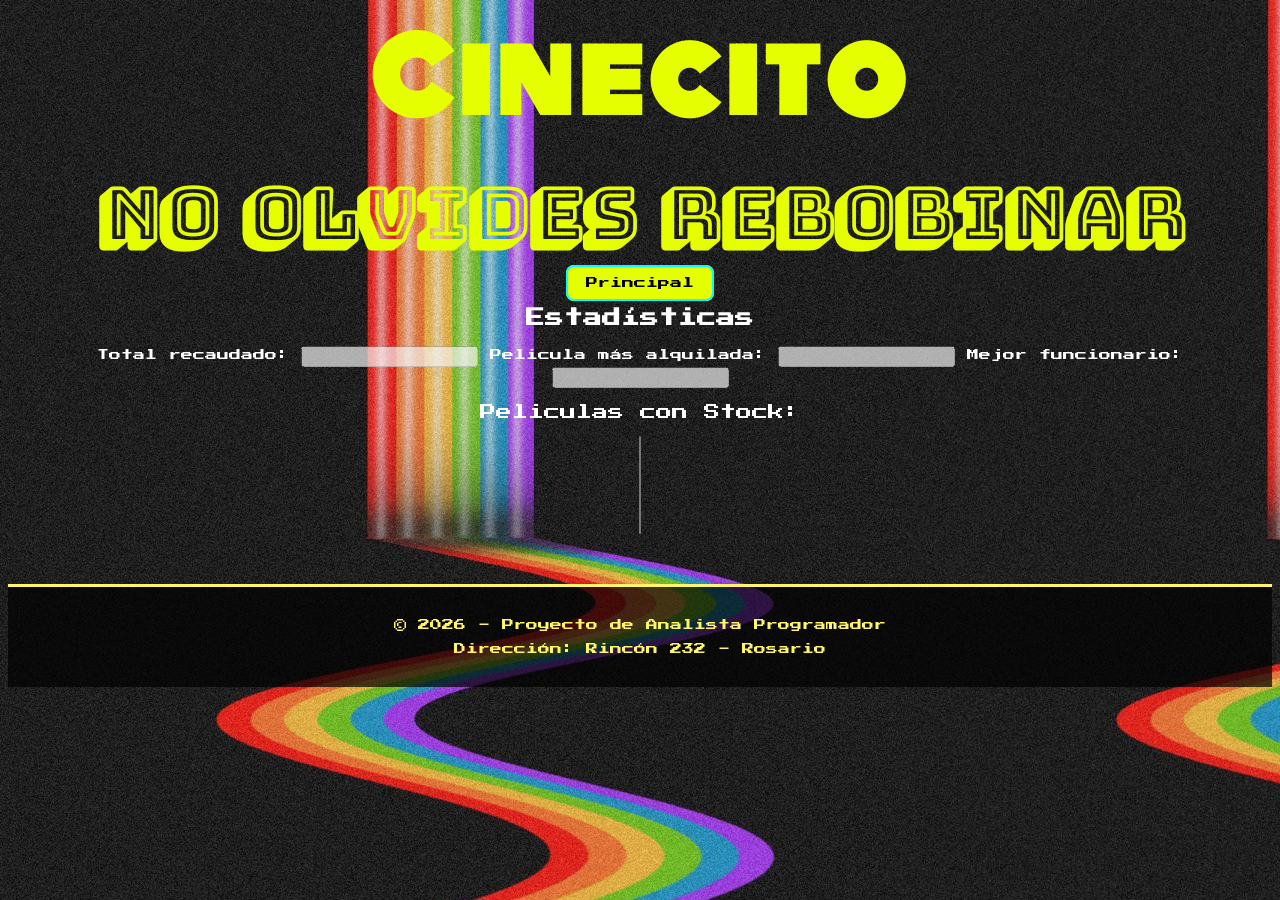
==== estadisticas.html @ 0eaa0efb "agregando archivos" ====
<!DOCTYPE html>
<html lang="en">
<head>
    <meta charset="UTF-8">
    <meta name="viewport" content="width=device-width, initial-scale=1.0">
    <title>Estadísticas VideoClub</title>
    <script src="./dominio/memoria.js"></script>
    <script src="./dominio/videoclub.js"></script>
    <link rel="stylesheet" href="./css/estilos.css">
    <link rel="preconnect" href="https://fonts.gstatic.com" crossorigin>
    <link href="https://fonts.googleapis.com/css2?family=Monoton&family=Share+Tech+Mono&display=swap" rel="stylesheet">
    <link rel="preconnect" href="https://fonts.googleapis.com">
    <link rel="preconnect" href="https://fonts.gstatic.com" crossorigin>
    <link href="https://fonts.googleapis.com/css2?family=Press+Start+2P&display=swap" rel="stylesheet">
    <link rel="preconnect" href="https://fonts.googleapis.com">
    <link rel="preconnect" href="https://fonts.gstatic.com" crossorigin>
    <link href="https://fonts.googleapis.com/css2?family=Bungee+Shade&display=swap" rel="stylesheet">
</head>
<body onload="CargoDatosEstadisticas()">
    <center>
        <div class="titulo-cinecito"> 
        <h1>Cinecito</h1>
        </div>
        <div class="nombre">
        <h2>No olvides rebobinar</h2>
        </div>
        <a href="./principal.html">Principal</a>
        <form id="dep">
            <h3 class="titulo">Estadísticas</h3>
            <section>
                <div class="campos">
                    <label for="totalRecaudado">Total recaudado: </label>
                    <input type="text" id="totalRecaudado" disabled>

                    <label for="masAlquilada">Pelicula más alquilada: </label>
                    <input type="text" id="masAlquilada" disabled>

                    <label for="mejorFuncionario">Mejor funcionario: </label>
                    <input type="text" id="mejorFuncionario" disabled>
                    
                </div>
                <div class="botones">
                    <!-- <input class="btn_agregar" type="button" value="Agregar" onclick="AgregarVendedor()">
                    <input class="btn_modificar" type="button" value="Modificar" onclick="ModificarVendedor()">
                    <input class="btn_eliminar" type="button" value="Eliminar" onclick="EliminarVendedor()">
                    <input class="btn_limpiar" type="button" value="Limpiar" onclick="InicializarVendedor()"> -->
                </div>
            </section>
        </form>

        <div class="listado">
            <br>
            <label>Peliculas con Stock:</label>
            <br><br>
            <select id="peliculas-con-stock" size="6"></select>
        </div>
    </center>
</body>
<footer>
    <p>© 2026 - Proyecto de Analista Programador</p>
    <p>Dirección: Rincón 232 - Rosario</p>
</footer>
</html>
---- css/estilos.css ----
/* Estilos de pagina principal */

body {
    text-align: justify;
    font-family: "Press Start 2P", system-ui;
    font-weight: 400;
    font-style: normal;
    margin: 10;
    background-image: url("../imagenes/fondo.jpg.jpeg");
    color: #ffffff;
}
.titulo-cinecito {
    color: #e5ff00;
    letter-spacing: 6px;
    font-family: "Monoton", sans-serif;
    font-weight: 400;
    font-style: normal;
    font-size: 3rem;
    margin-bottom: -50px;
    margin-top: -60px;
}

.nombre {
font-family: "Bungee Shade", sans-serif;
font-weight: 400;
font-style: normal;
font-size: 3rem;
color: #e5ff00; 
text-align: center;
margin-top: -10px;
margin-bottom: -50px;
}

a {
    margin-top: -50px;
    text-decoration:none;
    color:#000000;
    background:#e5ff00;
    padding:10px 18px;
    margin:0 8px;
    border:2px solid #00ffff;
    border-radius:8px;
    font-family:"Press Start 2P", cursive;
    font-size:12px;
    transition:.3s;
}

a:hover{
    background:#00ffff;
    color:black;
    box-shadow:0 0 15px #00ffff;
}

.cartelera {
    text-align: center;
    font-size: 2rem;
}

.inicio {
    text-align: center;
    font-family: 'Courier New', Courier, monospace;
    color:#00aaff
}

.opciones{
    text-align: justify;
    font-family: "Press Start 2P", system-ui;
    font-weight: 400;
    font-style: normal;
}

.lista {
  display: flex;      
  list-style: none;   
  gap: 20px;           
  padding: 0;   
    align-items:flex-start;
}

.lista-peliculas{
    display: flex;
    justify-content: space-around;
    flex-wrap: wrap;
    list-style: none;
    padding: 0;
}

.lista-peliculas li{
    display: flex;
    flex-direction: column;
    align-items: center;
    width: 220px;
}

.lista-peliculas h3{
    text-align: center;
    margin-bottom: 10px;
}

.lista-peliculas img{
    width: 180px;
}

footer{
    margin-top: 50px;
    padding: 20px;
    text-align: center;
    background-color: rgba(0,0,0,0.7);
    color: #fff56a;
    font-family: "Press Start 2P", cursive;
    font-size: 12px;
    border-top: 3px solid #fff56a;
}

.campos {
    text-align: center;
    font-size: 12px;
}

.botones input{
    text-decoration:none;
    color:#000000;
    background:#e5ff00;
    padding:10px 18px;
    margin:0 8px;
    border:2px solid #00ffff;
    border-radius:8px;
    font-family:"Press Start 2P", cursive;
    font-size:12px;
    transition:.3s;
     color:black;
    box-shadow:0 0 15px #00ffff;

 }
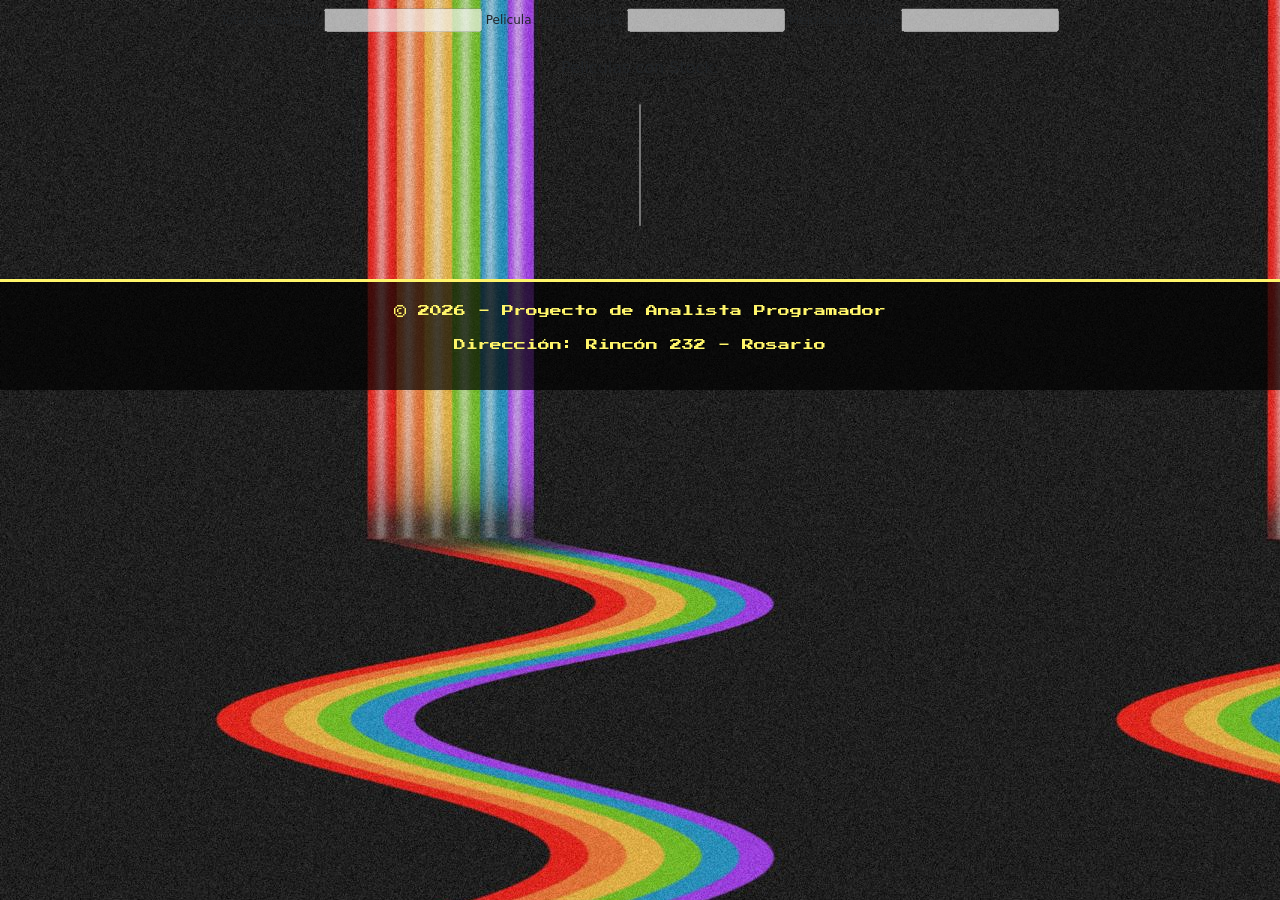
==== commit c607ceab: "Agregado boostrap al proyecto" ====
--- a/estadisticas.html
+++ b/estadisticas.html
@@ -4,8 +4,8 @@
     <meta charset="UTF-8">
     <meta name="viewport" content="width=device-width, initial-scale=1.0">
     <title>Estadísticas VideoClub</title>
-    <script src="./dominio/memoria.js"></script>
-    <script src="./dominio/videoclub.js"></script>
+    <script src="./js/services/memoria.js"></script>
+    <script src="./js/services/videoclub.js"></script>
     <link rel="stylesheet" href="./css/estilos.css">
     <link rel="preconnect" href="https://fonts.gstatic.com" crossorigin>
     <link href="https://fonts.googleapis.com/css2?family=Monoton&family=Share+Tech+Mono&display=swap" rel="stylesheet">
@@ -15,6 +15,7 @@
     <link rel="preconnect" href="https://fonts.googleapis.com">
     <link rel="preconnect" href="https://fonts.gstatic.com" crossorigin>
     <link href="https://fonts.googleapis.com/css2?family=Bungee+Shade&display=swap" rel="stylesheet">
+    <link href="https://cdn.jsdelivr.net/npm/bootstrap@5.3.7/dist/css/bootstrap.min.css" rel="stylesheet">
 </head>
 <body onload="CargoDatosEstadisticas()">
     <center>
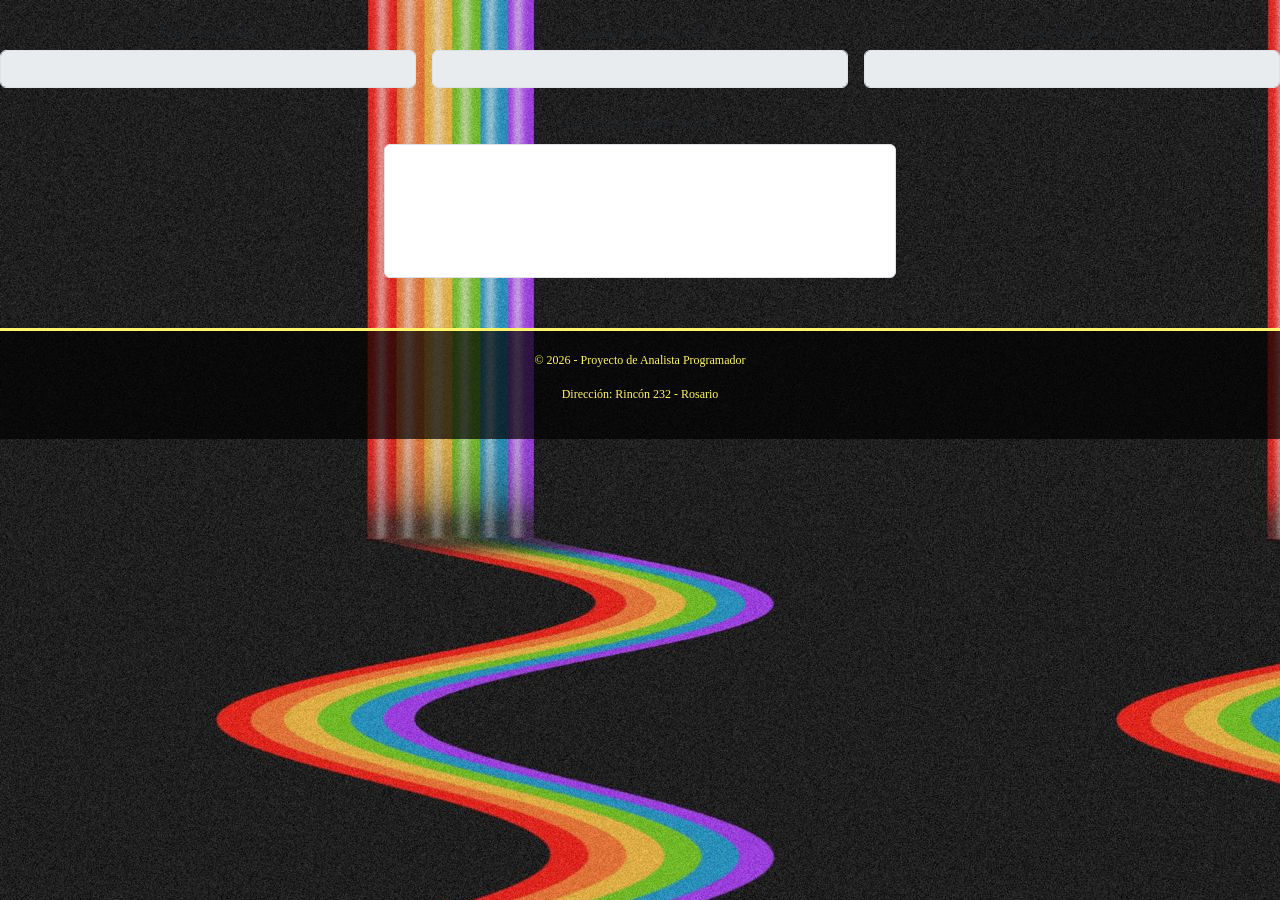
==== commit d22e19b6: "Agrego pantalla de Estadisticas: total recaudado, pelicula mas alquilada, mejor funcionario." ====
--- a/estadisticas.html
+++ b/estadisticas.html
@@ -1,11 +1,17 @@
 <!DOCTYPE html>
-<html lang="en">
+<html lang="es">
 <head>
     <meta charset="UTF-8">
     <meta name="viewport" content="width=device-width, initial-scale=1.0">
-    <title>Estadísticas VideoClub</title>
-    <script src="./js/services/memoria.js"></script>
-    <script src="./js/services/videoclub.js"></script>
+    <meta http-equiv="Content-Security-Policy"
+        content="default-src 'self';
+                 script-src 'self' https://cdn.jsdelivr.net;
+                 style-src 'self' https://cdn.jsdelivr.net https://fonts.googleapis.com 'unsafe-inline';
+                 font-src https://fonts.gstatic.com;
+                 img-src 'self' data:;
+                 connect-src 'self';">
+<title>Estadísticas - Cinecito</title>
+    <script type="module" src="./js/controllers/estadisticasController.js"></script>
     <link rel="stylesheet" href="./css/estilos.css">
     <link rel="preconnect" href="https://fonts.gstatic.com" crossorigin>
     <link href="https://fonts.googleapis.com/css2?family=Monoton&family=Share+Tech+Mono&display=swap" rel="stylesheet">
@@ -17,7 +23,7 @@
     <link href="https://fonts.googleapis.com/css2?family=Bungee+Shade&display=swap" rel="stylesheet">
     <link href="https://cdn.jsdelivr.net/npm/bootstrap@5.3.7/dist/css/bootstrap.min.css" rel="stylesheet">
 </head>
-<body onload="CargoDatosEstadisticas()">
+<body>
     <center>
         <div class="titulo-cinecito"> 
         <h1>Cinecito</h1>
@@ -26,34 +32,29 @@
         <h2>No olvides rebobinar</h2>
         </div>
         <a href="./principal.html">Principal</a>
-        <form id="dep">
-            <h3 class="titulo">Estadísticas</h3>
-            <section>
-                <div class="campos">
-                    <label for="totalRecaudado">Total recaudado: </label>
-                    <input type="text" id="totalRecaudado" disabled>
+       <form id="dep" class="row g-3 justify-content-center campos" novalidate>
+            <h3 class="titulo w-100 text-center">Estadísticas</h3>
 
-                    <label for="masAlquilada">Pelicula más alquilada: </label>
-                    <input type="text" id="masAlquilada" disabled>
+            <div class="col-12 col-md-4">
+                <label for="totalRecaudado" class="form-label">Total recaudado</label>
+                <input type="text" id="totalRecaudado" class="form-control" disabled>
+            </div>
 
-                    <label for="mejorFuncionario">Mejor funcionario: </label>
-                    <input type="text" id="mejorFuncionario" disabled>
-                    
-                </div>
-                <div class="botones">
-                    <!-- <input class="btn_agregar" type="button" value="Agregar" onclick="AgregarVendedor()">
-                    <input class="btn_modificar" type="button" value="Modificar" onclick="ModificarVendedor()">
-                    <input class="btn_eliminar" type="button" value="Eliminar" onclick="EliminarVendedor()">
-                    <input class="btn_limpiar" type="button" value="Limpiar" onclick="InicializarVendedor()"> -->
-                </div>
-            </section>
+            <div class="col-12 col-md-4">
+                <label for="masAlquilada" class="form-label">Película más alquilada</label>
+                <input type="text" id="masAlquilada" class="form-control" disabled>
+            </div>
+
+            <div class="col-12 col-md-4">
+                <label for="mejorFuncionario" class="form-label">Mejor funcionario</label>
+                <input type="text" id="mejorFuncionario" class="form-control" disabled>
+            </div>
         </form>
 
-        <div class="listado">
-            <br>
-            <label>Peliculas con Stock:</label>
-            <br><br>
-            <select id="peliculas-con-stock" size="6"></select>
+        <div class="listado text-center mt-4">
+            <label for="peliculas-con-stock" class="form-label d-block">Películas con stock</label>
+            <select id="peliculas-con-stock" class="form-select mx-auto" style="max-width: 32rem;" size="6"
+                aria-label="Películas con stock"></select>
         </div>
     </center>
 </body>
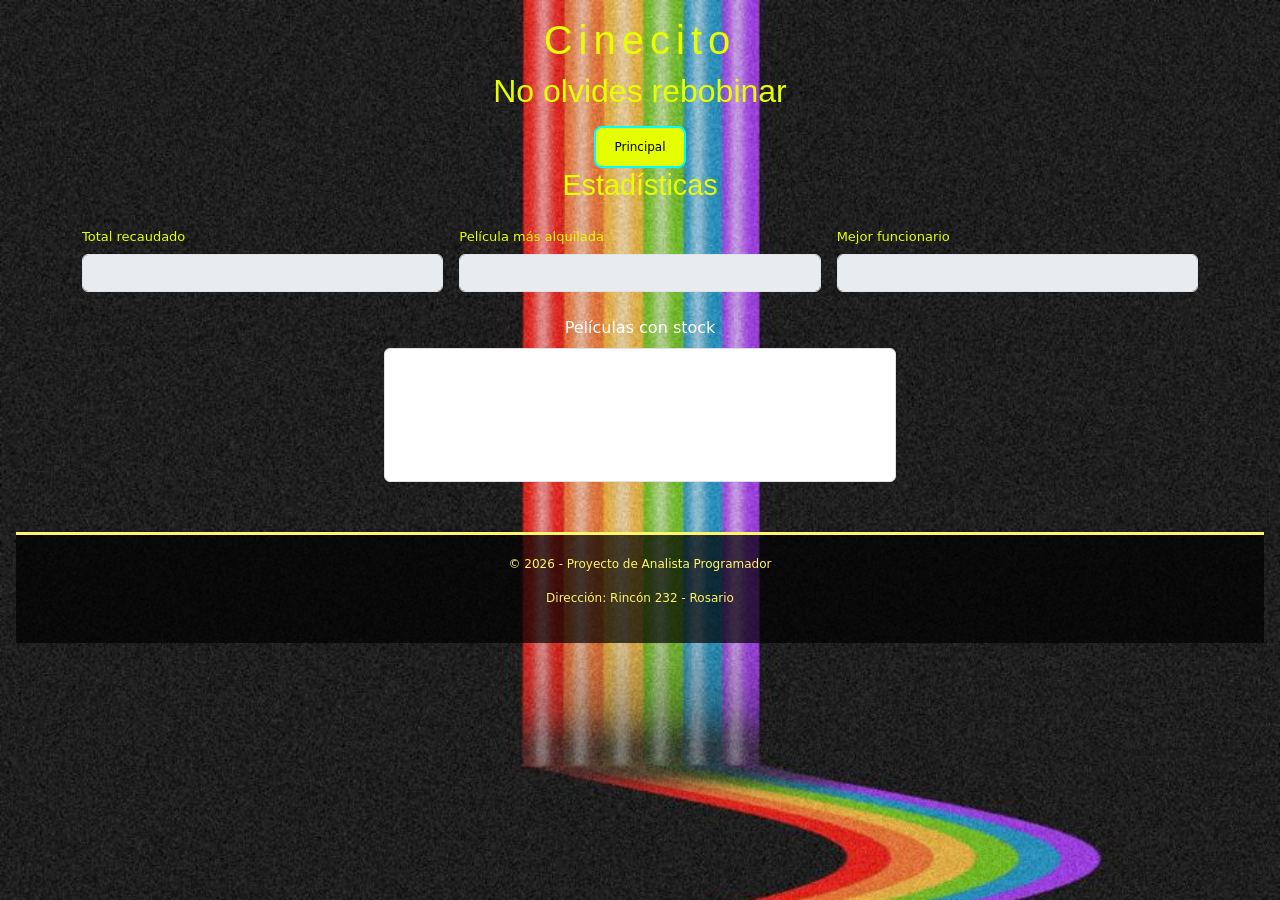
==== commit 1086f0d7: "Agrego README con descripción del proyecto" ====
--- a/estadisticas.html
+++ b/estadisticas.html
@@ -10,29 +10,25 @@
                  font-src https://fonts.gstatic.com;
                  img-src 'self' data:;
                  connect-src 'self';">
-<title>Estadísticas - Cinecito</title>
-    <script type="module" src="./js/controllers/estadisticasController.js"></script>
-    <link rel="stylesheet" href="./css/estilos.css">
-    <link rel="preconnect" href="https://fonts.gstatic.com" crossorigin>
-    <link href="https://fonts.googleapis.com/css2?family=Monoton&family=Share+Tech+Mono&display=swap" rel="stylesheet">
+    <title>Estadísticas - Cinecito</title>
+
+    <link href="https://cdn.jsdelivr.net/npm/bootstrap@5.3.7/dist/css/bootstrap.min.css" rel="stylesheet">
     <link rel="preconnect" href="https://fonts.googleapis.com">
     <link rel="preconnect" href="https://fonts.gstatic.com" crossorigin>
-    <link href="https://fonts.googleapis.com/css2?family=Press+Start+2P&display=swap" rel="stylesheet">
-    <link rel="preconnect" href="https://fonts.googleapis.com">
-    <link rel="preconnect" href="https://fonts.gstatic.com" crossorigin>
-    <link href="https://fonts.googleapis.com/css2?family=Bungee+Shade&display=swap" rel="stylesheet">
-    <link href="https://cdn.jsdelivr.net/npm/bootstrap@5.3.7/dist/css/bootstrap.min.css" rel="stylesheet">
+    <link href="https://fonts.googleapis.com/css2?family=Monoton&family=Share+Tech+Mono&family=Press+Start+2P&family=Bungee+Shade&display=swap" rel="stylesheet">
+    <link rel="stylesheet" href="./css/estilos.css">
+
+    <script type="module" src="./js/controllers/estadisticasController.js"></script>
 </head>
 <body>
-    <center>
-        <div class="titulo-cinecito"> 
-        <h1>Cinecito</h1>
-        </div>
-        <div class="nombre">
-        <h2>No olvides rebobinar</h2>
-        </div>
-        <a href="./principal.html">Principal</a>
-       <form id="dep" class="row g-3 justify-content-center campos" novalidate>
+    <header class="text-center">
+        <div class="titulo-cinecito"><h1>Cinecito</h1></div>
+        <div class="nombre"><h2>No olvides rebobinar</h2></div>
+        <nav aria-label="Navegación principal"><a href="./principal.html">Principal</a></nav>
+    </header>
+
+    <main class="container">
+        <form id="dep" class="row g-3 justify-content-center campos" novalidate>
             <h3 class="titulo w-100 text-center">Estadísticas</h3>
 
             <div class="col-12 col-md-4">
@@ -56,10 +52,11 @@
             <select id="peliculas-con-stock" class="form-select mx-auto" style="max-width: 32rem;" size="6"
                 aria-label="Películas con stock"></select>
         </div>
-    </center>
+    </main>
+
+    <footer>
+        <p>© 2026 - Proyecto de Analista Programador</p>
+        <p>Dirección: Rincón 232 - Rosario</p>
+    </footer>
 </body>
-<footer>
-    <p>© 2026 - Proyecto de Analista Programador</p>
-    <p>Dirección: Rincón 232 - Rosario</p>
-</footer>
 </html>
--- a/css/estilos.css
+++ b/css/estilos.css
@@ -1,138 +1,155 @@
-/* Estilos de pagina principal */
+:root {
+    --color-fondo: #0d0d0d;
+    --color-texto: #ffffff;
+    --color-acento: #e5ff00;
+    --color-acento-2: #00ffff;
+    --fuente-titulo: "Monoton", sans-serif;
+    --fuente-subtitulo: "Bungee Shade", sans-serif;
+    --fuente-texto: "Press Start 2P", system-ui;
+    --radio-borde: 8px;
+    --transicion: 0.3s;
+}
+
+* {
+    box-sizing: border-box;
+}
 
 body {
     text-align: justify;
-    font-family: "Press Start 2P", system-ui;
+    font-family: var(--fuente-texto);
     font-weight: 400;
     font-style: normal;
-    margin: 10;
+    margin: 0;
+    padding: 1rem;
+    background-color: var(--color-fondo);
     background-image: url("../imagenes/fondo.jpg.jpeg");
-    color: #ffffff;
+    background-size: cover;
+    background-attachment: fixed;
+    color: var(--color-texto);
 }
+
 .titulo-cinecito {
-    color: #e5ff00;
+    color: var(--color-acento);
     letter-spacing: 6px;
-    font-family: "Monoton", sans-serif;
+    font-family: var(--fuente-titulo);
     font-weight: 400;
     font-style: normal;
-    font-size: 3rem;
-    margin-bottom: -50px;
-    margin-top: -60px;
+    font-size: clamp(2rem, 6vw, 3rem);
+    text-align: center;
+    margin-bottom: 0.5rem;
 }
 
 .nombre {
-font-family: "Bungee Shade", sans-serif;
-font-weight: 400;
-font-style: normal;
-font-size: 3rem;
-color: #e5ff00; 
-text-align: center;
-margin-top: -10px;
-margin-bottom: -50px;
+    font-family: var(--fuente-subtitulo);
+    font-weight: 400;
+    font-style: normal;
+    font-size: clamp(1.2rem, 4vw, 3rem);
+    color: var(--color-acento);
+    text-align: center;
+    margin-bottom: 1rem;
 }
 
 a {
-    margin-top: -50px;
-    text-decoration:none;
-    color:#000000;
-    background:#e5ff00;
-    padding:10px 18px;
-    margin:0 8px;
-    border:2px solid #00ffff;
-    border-radius:8px;
-    font-family:"Press Start 2P", cursive;
-    font-size:12px;
-    transition:.3s;
+    text-decoration: none;
+    color: #000000;
+    background: var(--color-acento);
+    padding: 10px 18px;
+    margin: 0 8px;
+    border: 2px solid var(--color-acento-2);
+    border-radius: var(--radio-borde);
+    font-family: var(--fuente-texto);
+    font-size: 12px;
+    transition: var(--transicion);
+    display: inline-block;
 }
 
-a:hover{
-    background:#00ffff;
-    color:black;
-    box-shadow:0 0 15px #00ffff;
+a:hover,
+a:focus-visible {
+    background: var(--color-acento-2);
+    color: black;
+    box-shadow: 0 0 15px var(--color-acento-2);
 }
 
 .cartelera {
     text-align: center;
     font-size: 2rem;
+    margin-top: 1.5rem;
 }
 
 .inicio {
     text-align: center;
-    font-family: 'Courier New', Courier, monospace;
-    color:#00aaff
+    font-family: "Courier New", Courier, monospace;
+    color: #00aaff;
 }
 
-.opciones{
-    text-align: justify;
-    font-family: "Press Start 2P", system-ui;
-    font-weight: 400;
-    font-style: normal;
-}
-
-.lista {
-  display: flex;      
-  list-style: none;   
-  gap: 20px;           
-  padding: 0;   
-    align-items:flex-start;
-}
-
-.lista-peliculas{
-    display: flex;
-    justify-content: space-around;
-    flex-wrap: wrap;
-    list-style: none;
+.lista-peliculas {
     padding: 0;
 }
 
-.lista-peliculas li{
-    display: flex;
-    flex-direction: column;
-    align-items: center;
-    width: 220px;
+.lista-peliculas li {
+    text-align: center;
 }
 
-.lista-peliculas h3{
-    text-align: center;
+.lista-peliculas h3 {
     margin-bottom: 10px;
+    font-size: 1.1rem;
 }
 
-.lista-peliculas img{
-    width: 180px;
+.titulo {
+    font-family: var(--fuente-subtitulo);
+    color: var(--color-acento);
+    font-size: clamp(1rem, 3vw, 1.8rem);
 }
 
-footer{
+.campos {
+    text-align: left;
+    font-size: 13px;
+}
+
+.campos label {
+    color: var(--color-acento);
+}
+
+.botones {
+    display: flex;
+    flex-wrap: wrap;
+    justify-content: center;
+    gap: 10px;
+    margin-top: 1rem;
+}
+
+.botones .btn {
+    font-family: var(--fuente-texto);
+    font-size: 11px;
+}
+
+
+:focus-visible {
+    outline: 3px solid var(--color-acento-2);
+    outline-offset: 2px;
+}
+
+footer {
     margin-top: 50px;
     padding: 20px;
     text-align: center;
-    background-color: rgba(0,0,0,0.7);
+    background-color: rgba(0, 0, 0, 0.7);
     color: #fff56a;
-    font-family: "Press Start 2P", cursive;
+    font-family: var(--fuente-texto);
     font-size: 12px;
     border-top: 3px solid #fff56a;
 }
 
-.campos {
-    text-align: center;
-    font-size: 12px;
-}
-
-.botones input{
-    text-decoration:none;
-    color:#000000;
-    background:#e5ff00;
-    padding:10px 18px;
-    margin:0 8px;
-    border:2px solid #00ffff;
-    border-radius:8px;
-    font-family:"Press Start 2P", cursive;
-    font-size:12px;
-    transition:.3s;
-     color:black;
-    box-shadow:0 0 15px #00ffff;
-
- }
-
-
-
-
+@media (max-width: 576px) {
+    body {
+        padding: 0.5rem;
+    }
+    a {
+        display: block;
+        margin: 6px auto;
+        max-width: 220px;
+    }
+    .campos {
+        font-size: 12px;
+    }
+}
